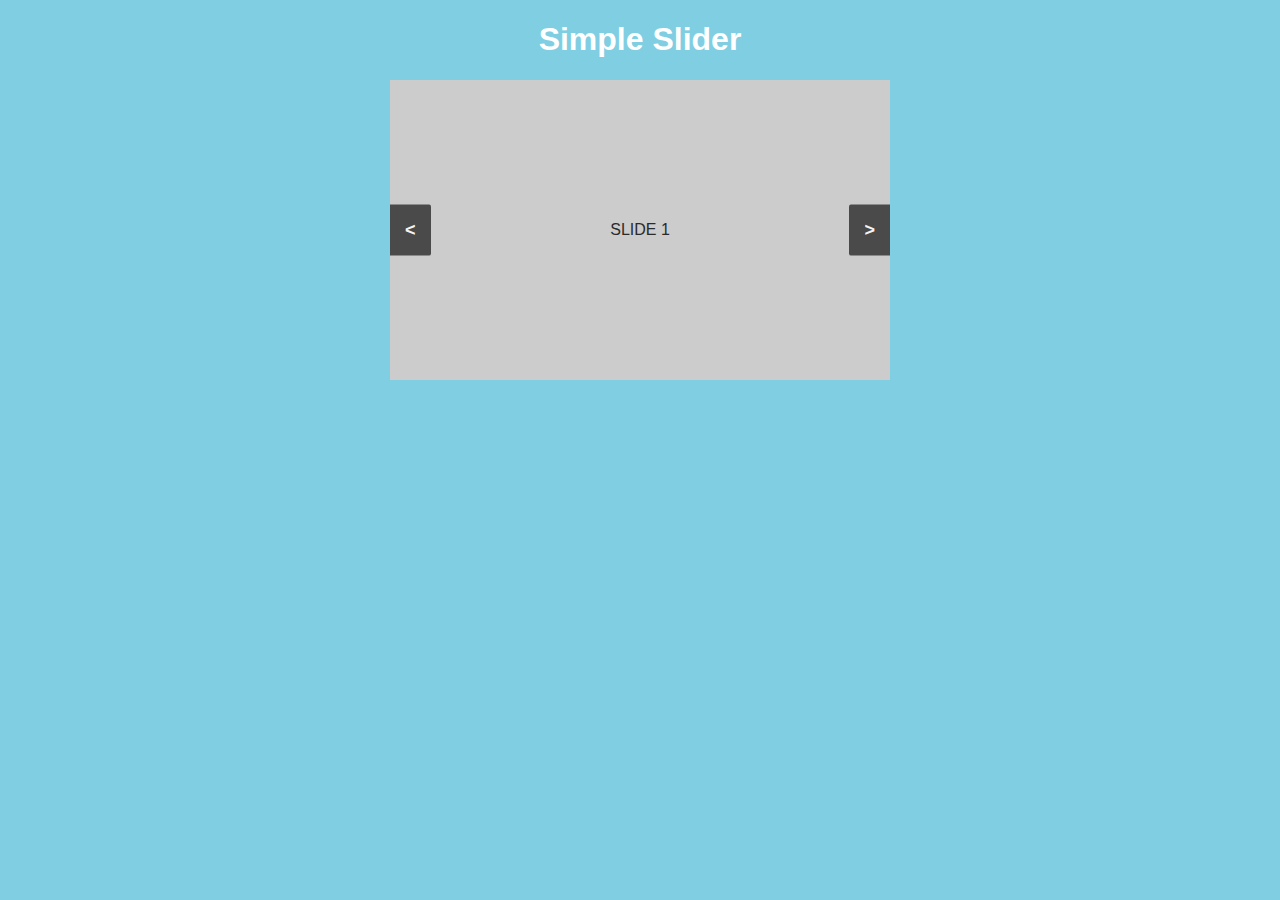
==== slider/index.html @ 43040961 "Simple slider" ====
<!DOCTYPE html>
<html lang="en">
    <head>
        <meta charset="UTF-8">
        <title>Slider</title>
        <link rel="stylesheet" href="./css/styles.css">
    </head>
    <body>
        <h1>Simple Slider</h1>
        <div id="slider">
            <a href="#" id="next" class="control_next">></a>
            <a href="#" id="previous" class="control_prev"><</a>
            <ul id="sliderList">
                <li class="active">SLIDE 1</li>
                <li>SLIDE 2</li>
                <li>SLIDE 3</li>
                <li>SLIDE 4</li>
            </ul>
        </div>
        <script src="js/main.js"></script>
    </body>
</html>
---- slider/css/styles.css ----
html {
    background-color: #80cee2;
    color: #2a2a2a;
}

html,
body {
    margin: 0;
    padding: 0;
    font-family: sans-serif;
}

h1 {
    color: #fff;
    text-align: center;
}

#slider {
    position: relative;
    width: 500px;
    height: 300px;
    margin: 20px auto 0 auto;
    border-radius: 4px;
}

ul {
    position: relative;
    display: flex;
    align-items: center;
    margin: 0 auto;
    padding: 0;
    list-style: none;
    overflow: hidden;
}

ul li {
    position: relative;
    display: none;
    flex-shrink: 0;
    justify-content: center;
    align-items: center;
    margin: 0;
    padding: 0;
    width: 500px;
    height: 300px;
}

ul li.active {
    display: flex;
}

ul li:nth-child(odd) {
    background-color: #ccc;
}

ul li:nth-child(even) {
    background-color: #aaa;
}

a.control_prev,
a.control_next {
    position: absolute;
    top: 50%;
    transform: translateY(-50%);
    display: block;
    padding: 3%;
    background-color: #2a2a2a;
    color: #fff;
    text-decoration: none;
    font-weight: 600;
    font-size: 18px;
    opacity: 0.8;
    cursor: pointer;
    z-index: 10;
}

a.control_prev:hover,
a.control_next:hover {
    opacity: 1;
    transition: all 0.2s ease;
}

a.control_prev {
    border-radius: 0 2px 2px 0;
}

a.control_next {
    right: 0;
    border-radius: 2px 0 0 2px;
}
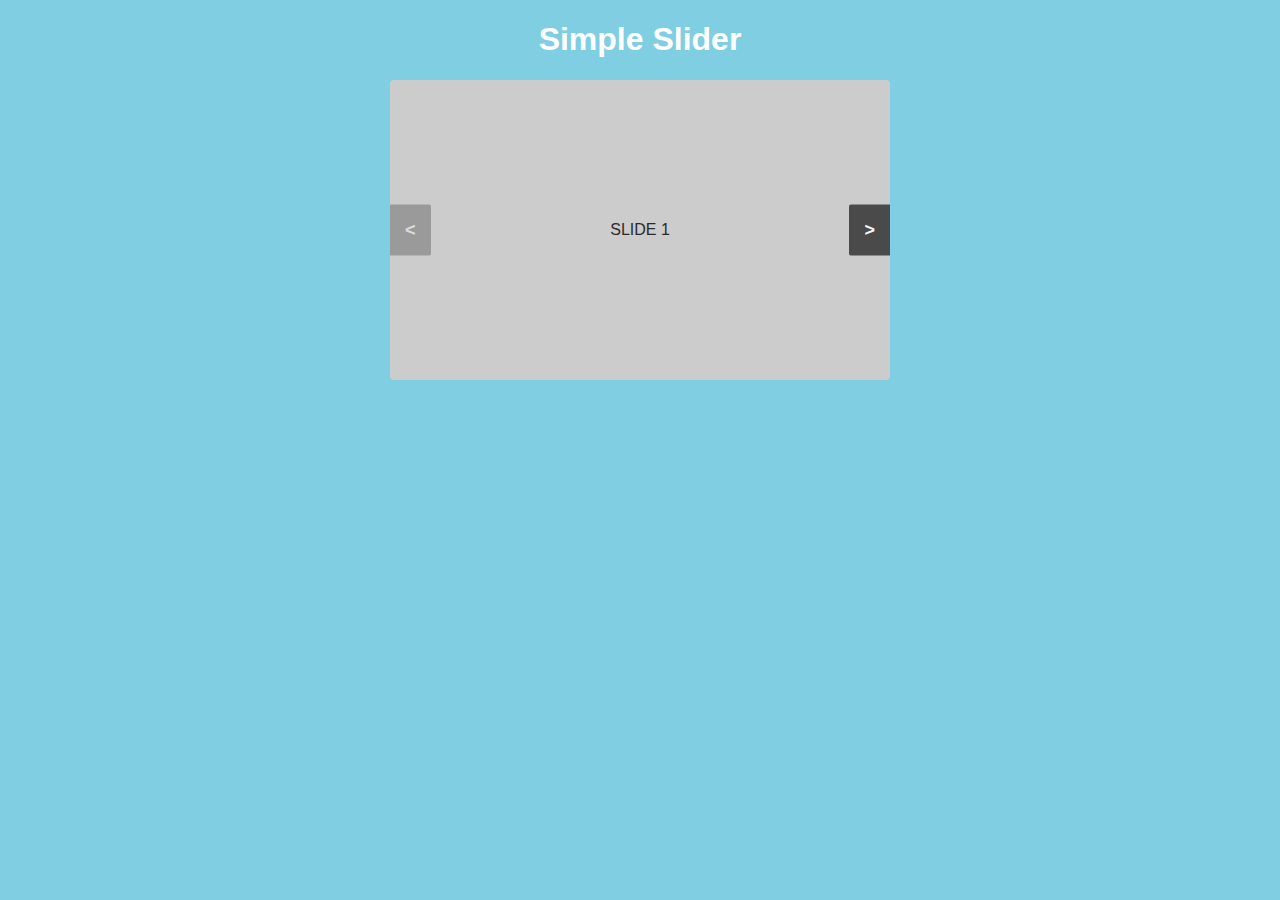
==== commit 0a35c977: "Smooth transition of slides + disabled/enabled buttons" ====
--- a/slider/index.html
+++ b/slider/index.html
@@ -8,10 +8,10 @@
     <body>
         <h1>Simple Slider</h1>
         <div id="slider">
-            <a href="#" id="next" class="control_next">></a>
-            <a href="#" id="previous" class="control_prev"><</a>
+            <button id="next" class="control-btn control_next">></button>
+            <button id="previous" class="control-btn control_prev" disabled><</button>
             <ul id="sliderList">
-                <li class="active">SLIDE 1</li>
+                <li>SLIDE 1</li>
                 <li>SLIDE 2</li>
                 <li>SLIDE 3</li>
                 <li>SLIDE 4</li>
--- a/slider/css/styles.css
+++ b/slider/css/styles.css
@@ -21,6 +21,7 @@
     height: 300px;
     margin: 20px auto 0 auto;
     border-radius: 4px;
+    overflow: hidden;
 }
 
 ul {
@@ -30,12 +31,12 @@
     margin: 0 auto;
     padding: 0;
     list-style: none;
-    overflow: hidden;
+    transition: transform 0.5s ease;
 }
 
 ul li {
     position: relative;
-    display: none;
+    display: flex;
     flex-shrink: 0;
     justify-content: center;
     align-items: center;
@@ -43,10 +44,6 @@
     padding: 0;
     width: 500px;
     height: 300px;
-}
-
-ul li.active {
-    display: flex;
 }
 
 ul li:nth-child(odd) {
@@ -57,8 +54,7 @@
     background-color: #aaa;
 }
 
-a.control_prev,
-a.control_next {
+.control-btn {
     position: absolute;
     top: 50%;
     transform: translateY(-50%);
@@ -69,22 +65,29 @@
     text-decoration: none;
     font-weight: 600;
     font-size: 18px;
+    border: none;
     opacity: 0.8;
     cursor: pointer;
     z-index: 10;
 }
 
-a.control_prev:hover,
-a.control_next:hover {
+.control_prev:hover,
+.control_next:hover {
     opacity: 1;
     transition: all 0.2s ease;
 }
 
-a.control_prev {
+.control_prev {
     border-radius: 0 2px 2px 0;
 }
 
-a.control_next {
+.control_next {
     right: 0;
     border-radius: 2px 0 0 2px;
 }
+
+.control-btn[disabled] {
+    opacity: 0.3;
+    pointer-events: none;
+}
+
